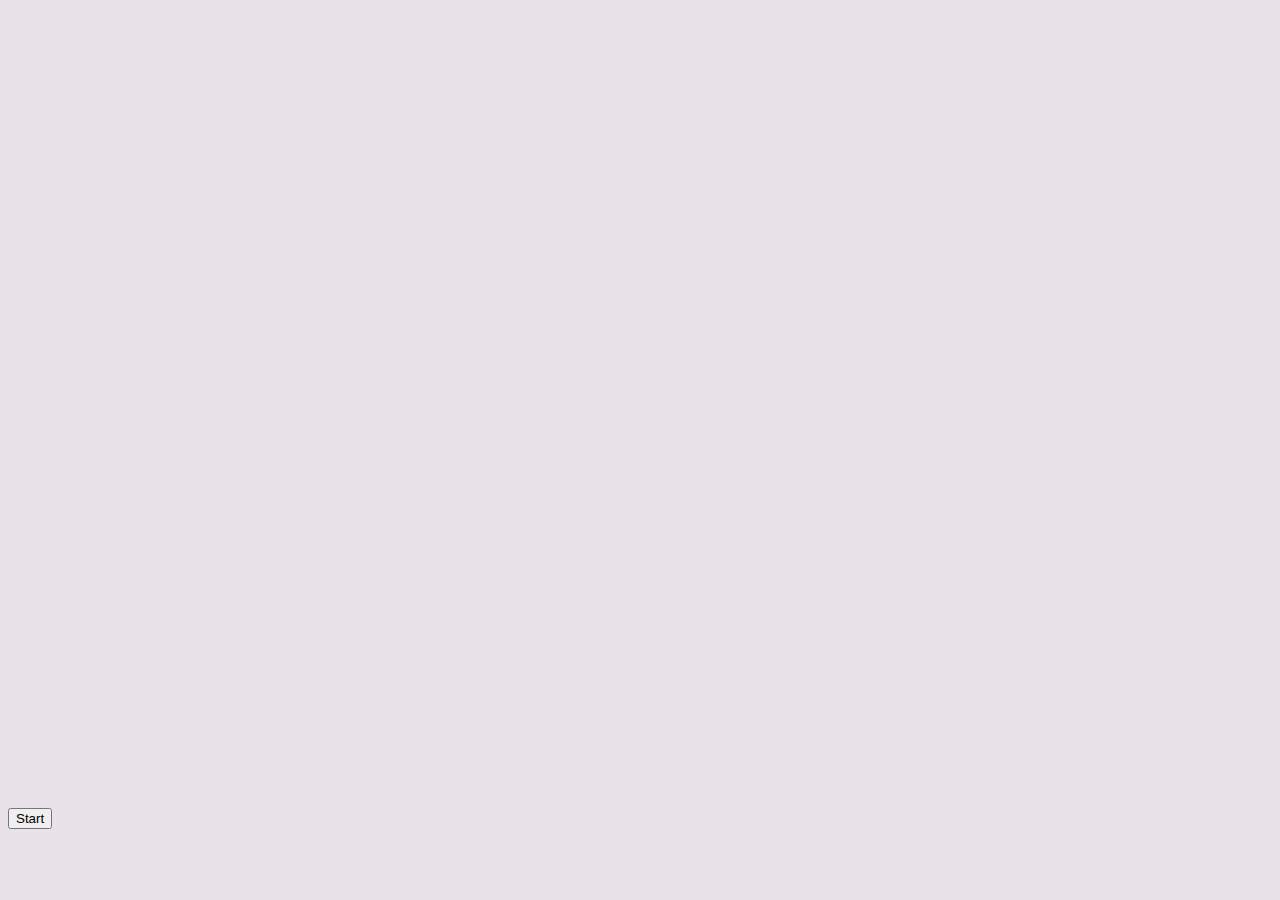
==== project.html @ c3d97b74 "made background, santa player and obstacles trees, santa can moving" ====
<!DOCTYPE html>
<html lang="en">
<head>
    <link rel="stylesheet" href="project.css">
    <meta charset="UTF-8">
    <meta http-equiv="X-UA-Compatible" content="IE=edge">
    <meta name="viewport" content="width=device-width, initial-scale=1.0">
    <title>Document</title>
</head>
<body>
   
    <div id="canvas-box">
        <canvas id="canvas" width="430" height="800"></canvas>
    </div>
     <div id="start-btn-box">
        <button id="start-btn">Start</button>     
    </div>
    
  
    <script src="./project.js"></script>
</body>
</html>
---- project.css ----
body {
    background-color: #E9E3E9;
}

#canvas {
    padding-left: 0;
    padding-right: 0;
    margin-left: auto;
    margin-right: auto;
    display: block;
    /* border: 1px solid red; */
}

#canvas-box {
    text-align: center;
}

/* #start-btn{
    padding: 300;
    margin: auto;
    display: flex; 
    border: 1px solid red;
    text-align: center;
    background-color: red;
    color: white;
} */
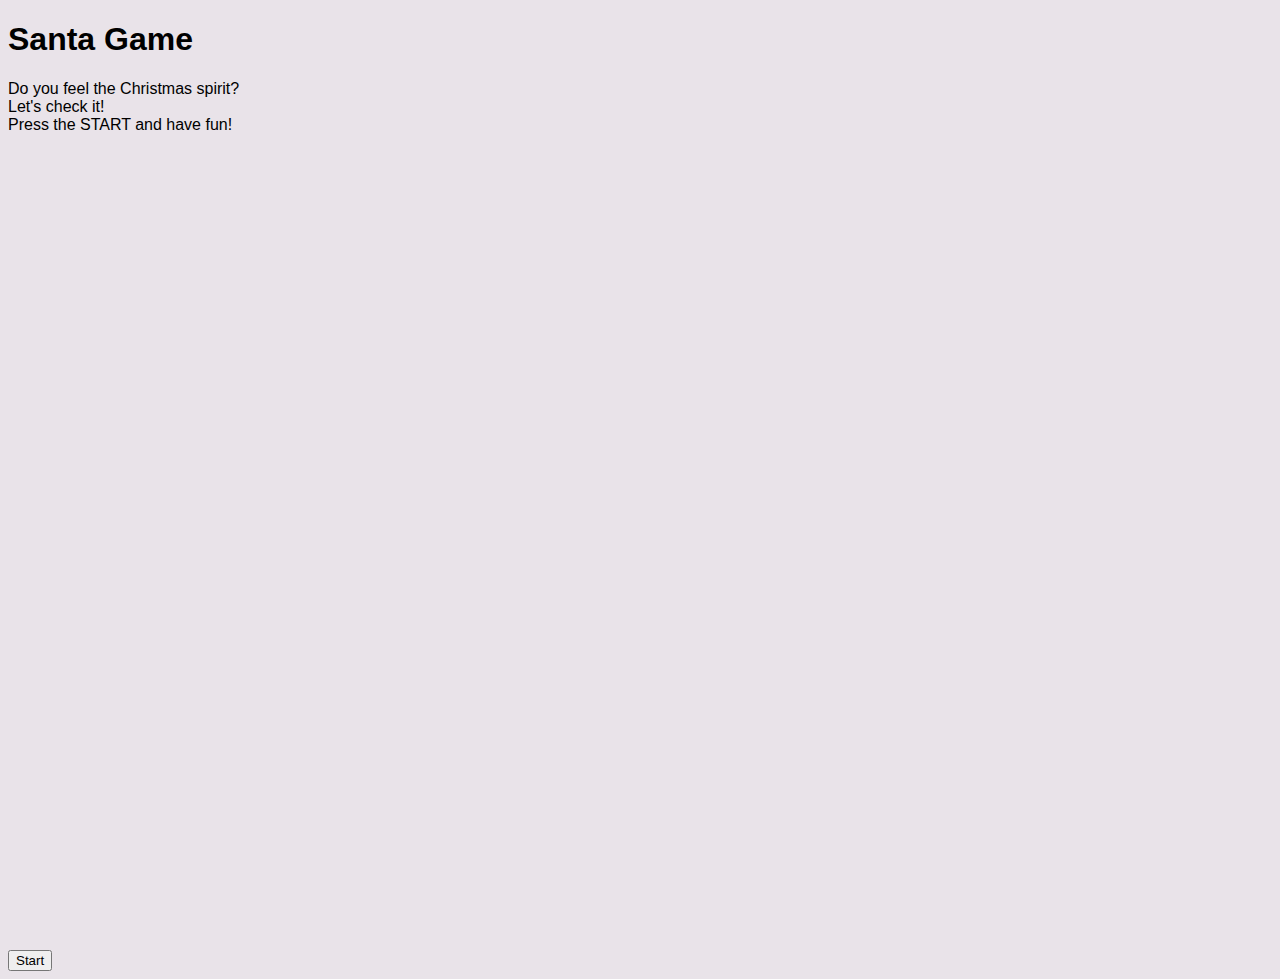
==== commit 1170de2c: "change the obstacle because of the problems with collisions" ====
--- a/project.html
+++ b/project.html
@@ -2,13 +2,24 @@
 <html lang="en">
 <head>
     <link rel="stylesheet" href="project.css">
+    <!-- <link href="https://fonts.googleapis.com/css2?family=Montserrat:wght@300&family=Open+Sans:wght@300&family=Roboto:wght@100;300;700&display=swap" rel="stylesheet"> -->
     <meta charset="UTF-8">
     <meta http-equiv="X-UA-Compatible" content="IE=edge">
     <meta name="viewport" content="width=device-width, initial-scale=1.0">
     <title>Document</title>
 </head>
 <body>
-   
+   <div>
+    <p>
+        <h1>Santa Game</h1>
+        <p>Do you feel the Christmas spirit?
+            <br>
+            Let's check it!
+            <br>
+            Press the START and have fun!
+        </p>
+    </p>
+   </div>
     <div id="canvas-box">
         <canvas id="canvas" width="430" height="800"></canvas>
     </div>
--- a/project.css
+++ b/project.css
@@ -1,5 +1,6 @@
 body {
     background-color: #E9E3E9;
+    font-family: 'Roboto', sans-serif;
 }
 
 #canvas {
